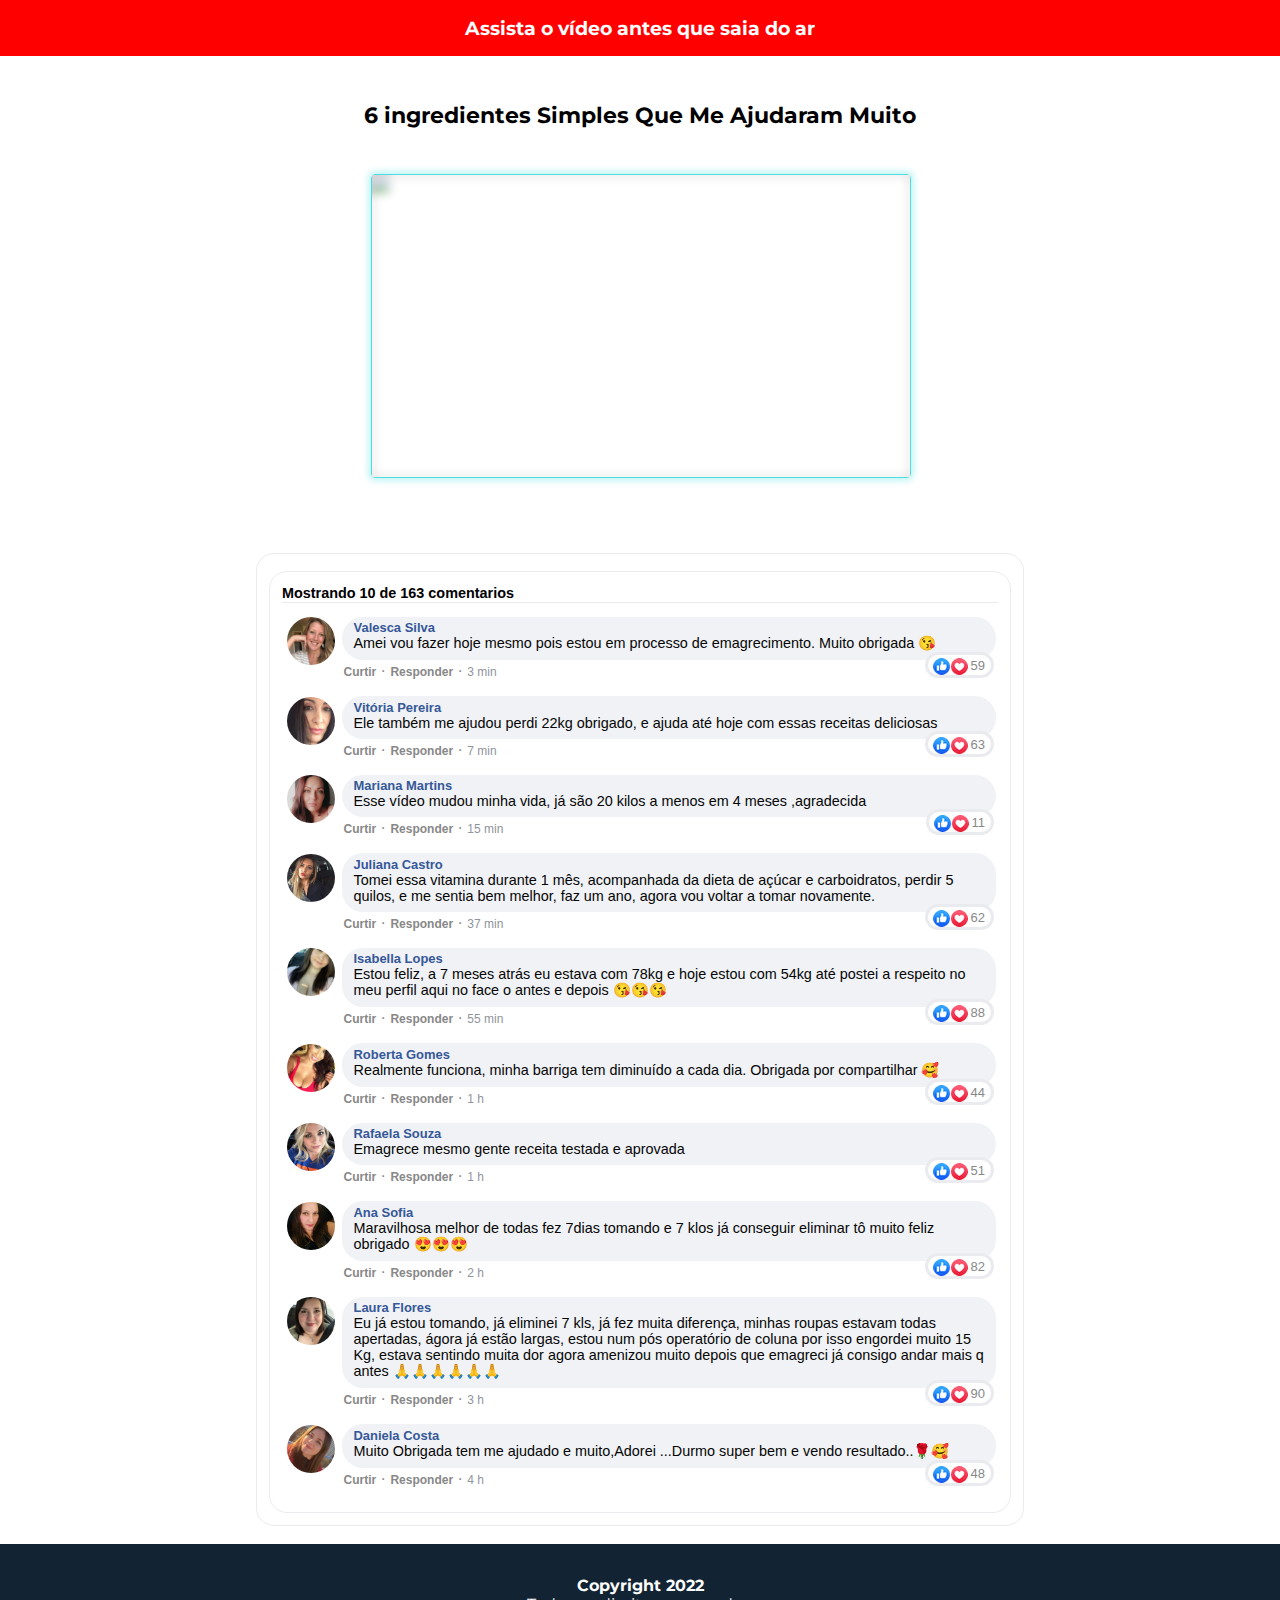
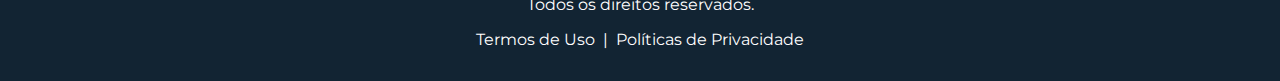
==== index.html @ 2b15714d "Update index.html" ====
<!DOCTYPE html>
<html lang="pt-BR" dir="ltr">

<head>	
<link rel="preload" href="https://scripts.converteai.net/4952b130-285d-410f-a8df-fa363bee1975/players/62cdc68f2001f0000bdde431/player.js" as="script">
<link rel="preload" href="https://cdn.converteai.net/lib/js/smartplayer/v1/smartplayer.min.js" as="script">
<link rel="preload" href="https://images.converteai.net/4952b130-285d-410f-a8df-fa363bee1975/players/62cdc68f2001f0000bdde431/thumbnail.jpg" as="image">
<link rel="preload" href="https://cdn.converteai.net/4952b130-285d-410f-a8df-fa363bee1975/62cdc6002001f0000bdde430/playlist.m3u8" as="fetch">
<link rel="dns-prefetch" href="https://cdn.converteai.net">
<link rel="dns-prefetch" href="https://scripts.converteai.net">
<link rel="dns-prefetch" href="https://images.converteai.net">
<link rel="dns-prefetch" href="https://api.vturb.com.br">
  <meta name="robots" content="noindex">
  <meta charset="utf-8">
  
  <meta http-equiv="x-ua-compatible" content="ie=edge">
  <meta name="viewport" content="width=device-width, initial-scale=1, shrink-to-fit=no" />
  <title>Programa D21</title>
  <link rel="stylesheet" href="css/s.css">
  <link rel="preconnect" href="https://fonts.googleapis.com">
  <link rel="preconnect" href="https://fonts.gstatic.com" crossorigin>
  <link href="https://fonts.googleapis.com/css2?family=Montserrat:wght@300;400;500;600;700&display=swap" rel="stylesheet" media="print" onload="this.onload=null;this.removeAttribute('media');">
    <!-- Meta Pixel Code -->
<script>
!function(f,b,e,v,n,t,s)
{if(f.fbq)return;n=f.fbq=function(){n.callMethod?
n.callMethod.apply(n,arguments):n.queue.push(arguments)};
if(!f._fbq)f._fbq=n;n.push=n;n.loaded=!0;n.version='2.0';
n.queue=[];t=b.createElement(e);t.async=!0;
t.src=v;s=b.getElementsByTagName(e)[0];
s.parentNode.insertBefore(t,s)}(window, document,'script',
'https://connect.facebook.net/en_US/fbevents.js');
fbq('init', '525649956327279');
fbq('track', 'PageView');
</script>
<noscript><img height="1" width="1" style="display:none"
src="https://www.facebook.com/tr?id=902477937862223&ev=PageView&noscript=1"
/></noscript>
<!-- End Meta Pixel Code -->
 <script type="text/javascript">
    var back_redirect_back_link = '/redirect'+ location.search;
    // Não altere daqui para baixo
    history.pushState({}, "", location.href);
    history.pushState({}, "", location.href);

    window.addEventListener('popstate', function (event) {
        if (event.state) {
            setTimeout(function () {
             
                location.href = back_redirect_back_link;
            }, 1);
        }
    }, false);
</script>
</head>

<body>
  <div class="banner py-lg-1 py-sm-1 px-sm-1 center">
    Assista o vídeo antes que saia do ar
  </div>
  <section class="hero py-lg-2 py-sm-2 right px-lg-15 px-sm-1">
    <div class="center px-lg-15">
      <h2 id="headline" class="mt-lg-3 mt-sm-1">
6 ingredientes Simples Que Me Ajudaram Muito
</h2>
    </div>
    <div class="mt-lg-5 mt-sm-3 mx-auto center max-w-lg-60">
      
<div id="vid_cddc506e-3aa8-49ab-8048-d2c89aea5b5b" style="position:relative;width:100%;padding: 56.25% 0 0;border: 1px solid #4adede;box-shadow: 0 0 6px 3px rgb(74 222 222 / 33%);border-radius: 4px"><img id="thumb_cddc506e-3aa8-49ab-8048-d2c89aea5b5b" src="https://vz-934fbd38-aa7.b-cdn.net/393213f5-e258-4260-94eb-2456856a165f/thumbnail.jpg" style="position:absolute;top:0;left:0;width:100%;height:100%;object-fit:cover;display:block;"><div id="backdrop_cddc506e-3aa8-49ab-8048-d2c89aea5b5b" style="position:absolute;top:0;width:100%;height:100%;-webkit-backdrop-filter:blur(5px);backdrop-filter:blur(5px);"></div></div><script type="text/javascript" id="scr_cddc506e-3aa8-49ab-8048-d2c89aea5b5b">var s=document.createElement("script");s.src="https://vz-934fbd38-aa7.b-cdn.net/393213f5-e258-4260-94eb-2456856a165f/script.js",s.async=!0,document.head.appendChild(s);</script>
        <p class="audio strong">          
        </p>
      </div>
    </div>
    <div class="mt-lg-1 mt-sm-1"></div>
    <div class="closen d-none mt-lg-2 mt-sm-2 px-sm-2 d-block center btn-wrapper">
      <br />
      <a href="https://go.perfectpay.com.br/PPU38CLIK8H" class="btn pulse max-w-lg-50 mx-auto">
        QUERO OBTER ACESSO
      </a>
    </div>
   <center class="c-segura">
    <img class="closen d-none mx-auto d-" height="42px" src="assets/img/secure.webp" alt="compra segura privacidade protegida">
   </center>
    <div class="closen d-none mt-2"></div>
  </section>
 <section class="px-lg-20 py-lg-2">
    <div class="fakebook fb-comments">
      <section class="comments">
        <div class="container">
          <div class="row justify-content-center">
            <div class="col-lg-12">
              <div class="fb-comments" style="margin-top: 5px;">
                <div class="fb-comments-header"><span class="strong">Mostrando 10 de 163 comentarios</span></div>
                <div class="fb-comments-wrapper">
                  <table class="fb-comments-comment">
                    <tbody>
                      <tr>
                        <td rowspan="3" class="fb-comments-comment-img"><img loading="lazy" src="assets/img2/p1.webp" id="1" width="48" height="48" alt="imagem 1" /></td>
                      </tr>
                      <tr>
                        <td class="fb-comments-comment-text">
                          <font class="fb-comments-comment-name">
                            <name id="nome-1">Valesca Silva</name>
                          </font> <br />
                          <span id="c-1">Amei vou fazer hoje mesmo pois estou em processo de emagrecimento. Muito obrigada 😘</span>
                        </td>
                      </tr>
                      <tr>
                        <td class="fb-comments-comment-actions">
                          <like>Curtir</like> · <reply>Responder</reply> · <likes>59</likes>
                          <date>3 min</date>
                        </td>
                      </tr>
                    </tbody>
                  </table>
                </div>
                <div class="fb-comments-wrapper">
                  <table class="fb-comments-comment">
                    <tbody>
                      <tr>
                        <td rowspan="3" class="fb-comments-comment-img"><img loading="lazy" id="2" width="48" height="48" alt="imagem de perfil" src="assets/img2/p-2.webp" /></td>
                      </tr>
                      <tr>
                        <td class="fb-comments-comment-text">
                          <font class="fb-comments-comment-name">
                            <name id="nome-2">Vitória Pereira</name>
                          </font> <br />
                          <span id="c-2"> Ele também me ajudou perdi 22kg obrigado, e ajuda até hoje com essas receitas deliciosas </span>
                        </td>
                      </tr>
                      <tr>
                        <td class="fb-comments-comment-actions">
                          <like>Curtir</like> · <reply>Responder</reply> · <likes>63</likes>
                          <date>7 min</date>
                        </td>
                      </tr>
                    </tbody>
                  </table>
                </div>
                <div class="fb-comments-wrapper">
                  <table class="fb-comments-comment">
                    <tbody>
                      <tr>
                        <td rowspan="3" class="fb-comments-comment-img"><img loading="lazy" id="3" width="48" height="48" alt="imagem de perfil" src="assets/img2/p3.webp" /></td>
                      </tr>
                      <tr>
                        <td class="fb-comments-comment-text">
                          <font class="fb-comments-comment-name">
                            <name id="nome-3">Mariana Martins</name><br />
                          </font>
                          <span id="c-3"> Esse vídeo mudou minha vida, já são 20 kilos a menos em 4 meses ,agradecida </span>
                        </td>
                      </tr>
                      <tr>
                        <td class="fb-comments-comment-actions">
                          <like>Curtir</like> · <reply>Responder</reply> · <likes>11</likes>
                          <date>15 min</date>
                        </td>
                      </tr>
                    </tbody>
                  </table>
                </div>
                <div class="fb-comments-wrapper">
                  <table class="fb-comments-comment">
                    <tbody>
                      <tr>
                        <td rowspan="3" class="fb-comments-comment-img"><img loading="lazy" id="4" width="48" height="48" alt="imagem perfil" src="assets/img2/p-4.webp" /></td>
                      </tr>
                      <tr>
                        <td class="fb-comments-comment-text">
                          <font class="fb-comments-comment-name">
                            <name id="nome-4">Juliana Castro</name>
                          </font> <br />
                          <span id="c-4"> Tomei essa vitamina durante 1 mês, acompanhada da dieta de açúcar e carboidratos, perdir 5 quilos, e me sentia bem melhor, faz um ano, agora vou voltar a tomar novamente.</span>
                        </td>
                      </tr>
                      <tr>
                        <td class="fb-comments-comment-actions">
                          <like>Curtir</like> · <reply>Responder</reply> · <likes>62</likes>
                          <date>37 min</date>
                        </td>
                      </tr>
                    </tbody>
                  </table>
                </div>
                <div class="fb-comments-wrapper">
                  <table class="fb-comments-comment">
                    <tbody>
                      <tr>
                        <td rowspan="3" class="fb-comments-comment-img"><img loading="lazy" id="5" width="48" height="48" alt="imagem perfil" src="assets/img2/p-5.webp" /></td>
                      </tr>
                      <tr>
                        <td class="fb-comments-comment-text">
                          <font class="fb-comments-comment-name">
                            <name id="nome-5">Isabella Lopes</name>
                          </font> <br />
                          <span id="c-5"> Estou feliz, a 7 meses atrás eu estava com 78kg e hoje estou com 54kg até postei a respeito no meu perfil aqui no face o antes e depois 😘😘😘</span>
                        </td>
                      </tr>
                      <tr>
                        <td class="fb-comments-comment-actions">
                          <like>Curtir</like> · <reply>Responder</reply> · <likes>88</likes>
                          <date>55 min</date>
                        </td>
                      </tr>
                    </tbody>
                  </table>
                </div>
                <div class="fb-comments-wrapper">
                  <table class="fb-comments-comment">
                    <tbody>
                      <tr>
                        <td rowspan="3" class="fb-comments-comment-img"><img loading="lazy" id="9" width="48" height="48" alt="imagem de perfil" src="assets/img2/p9.webp" /></td>
                      </tr>
                      <tr>
                        <td class="fb-comments-comment-text">
                          <font class="fb-comments-comment-name">
                            <name id="nome-9">Roberta Gomes</name>
                          </font> <br />
                          <span id="c-9"> Realmente funciona, minha barriga tem diminuído a cada dia. Obrigada por compartilhar 🥰 </span>
                        </td>
                      </tr>
                      <tr>
                        <td class="fb-comments-comment-actions">
                          <like>Curtir</like> · <reply>Responder</reply> · <likes>44</likes>
                          <date>1 h</date>
                        </td>
                      </tr>
                    </tbody>
                  </table>
                </div>
                <div class="fb-comments-wrapper">
                  <table class="fb-comments-comment">
                    <tbody>
                      <tr>
                        <td rowspan="3" class="fb-comments-comment-img"><img loading="lazy" id="10" width="48" height="48" alt="imagem de perfil" src="assets/img2/p-10.webp" /></td>
                      </tr>
                      <tr>
                        <td class="fb-comments-comment-text">
                          <font class="fb-comments-comment-name">
                            <name id="nome-10">Rafaela Souza</name>
                          </font> <br />
                          <span id="c-10"> Emagrece mesmo gente receita testada e aprovada </span>
                        </td>
                      </tr>
                      <tr>
                        <td class="fb-comments-comment-actions">
                          <like>Curtir</like> · <reply>Responder</reply> · <likes>51</likes>
                          <date>1 h</date>
                        </td>
                      </tr>
                    </tbody>
                  </table>
                </div>
    
            
                <div class="fb-comments-wrapper">
                  <table class="fb-comments-comment">
                    <tbody>
                      <tr>
                        <td rowspan="3" class="fb-comments-comment-img"><img id="13" loading="lazy" width="75" height="75" src="assets/img2/p13.webp" /></td>
                      </tr>
                      <tr>
                        <td class="fb-comments-comment-text">
                          <font class="fb-comments-comment-name">
                            <name id="nome-13">Ana Sofia</name>
                          </font> <br />
                          <span id="c-13"> Maravilhosa melhor de todas fez 7dias tomando e 7 klos já conseguir eliminar tô muito feliz obrigado 😍😍😍 </span>
                        </td>
                      </tr>
                      <tr>
                        <td class="fb-comments-comment-actions">
                          <like>Curtir</like> · <reply>Responder</reply> · <likes>82</likes>
                          <date>2 h</date>
                        </td>
                      </tr>
                    </tbody>
                  </table>
                </div>
                <div>
                  <div class="fb-comments-wrapper" id="24">
                    <table class="fb-comments-comment">
                      <tbody>
                        <tr>
                          <td rowspan="3" class="fb-comments-comment-img"><img id="14" loading="lazy" width="75" height="75" src="assets/img2/p14.webp" /></td>
                        </tr>
                        <tr>
                          <td class="fb-comments-comment-text">
                            <font class="fb-comments-comment-name">
                              <name id="nome-14">Laura Flores</name>
                            </font> <br />
                            <span id="c-14"> Eu já estou tomando, já eliminei 7 kls, já fez muita diferença, minhas roupas estavam todas apertadas, ágora já estão largas, estou num pós operatório de coluna por isso engordei muito 15 Kg, estava sentindo muita dor agora amenizou muito depois que emagreci já consigo andar mais q antes 🙏🙏🙏🙏🙏🙏 </span>
                          </td>
                        </tr>
                        <tr>
                          <td class="fb-comments-comment-actions">
                            <like>Curtir</like> · <reply>Responder</reply> · <likes>90</likes>
                            <date>3 h</date>
                          </td>
                        </tr>
                      </tbody>
                    </table>
                  </div>
                  <div class="fb-comments-wrapper">
                    <table class="fb-comments-comment">
                      <tbody>
                        <tr>
                          <td rowspan="3" class="fb-comments-comment-img"><img id="18" loading="lazy" width="75" height="75" src="assets/img2/p18.webp" /></td>
                        </tr>
                        <tr>
                          <td class="fb-comments-comment-text">
                            <font class="fb-comments-comment-name">
                              <name id="nome-18">Daniela Costa</name>
                            </font> <br />
                            <span id="c-18"> Muito Obrigada tem me ajudado e muito,Adorei ...Durmo super bem e vendo resultado..🌹🥰</span>
                          </td>
                        </tr>
                        <tr>
                          <td class="fb-comments-comment-actions">
                            <like>Curtir</like> · <reply>Responder</reply> · <likes>48</likes>
                            <date>4 h</date>
                          </td>
                        </tr>
                      </tbody>
                    </table>
                  </div>
                </div>
              </div>
            </div>
          </div>
        </div>
      </section>
      <div class="px-sm-2 closen d-none ">
      <br />
      <a href="https://go.perfectpay.com.br/PPU38CLIK8H" class="btn pulse max-w-lg-50 mx-auto">
      ⠀⠀⠀⠀⠀QUERO OBTER ACESSO
      </a>
      <br />
    </div>
    </div>
    
  </section>
  
  <script>
    const d = 862;
    //scripts
  </script>
  <script src="js/e.js" charset="utf-8"></script>
  <script src="https://cdnjs.cloudflare.com/ajax/libs/jquery/3.3.1/jquery.min.js"></script>
<script>
  let kaka = randomIntFromInterval(400, 700);

  document.addEventListener("DOMContentLoaded", function(e) {
    setInterval(() => {
      let e = randomIntFromInterval(-1, 2);
      kaka += e;
      document.getElementById("watching-counter").innerText = kaka;
    }, 1e3);
  })
</script>
</body>

<script>
    window.onload = function () {
        var links = document.getElementsByTagName("a");
        for (var i = 0, n = links.length; i < n; i++) {
            var href = links[i].href.trim() +
                    (links[i].href.indexOf("?") > 0 ? '&' : '?') +
                    document.location.search.replace('?', '').toString();
            links[i].href = href;
        }
    }


     setTimeout(
      () => {
        var links1 = document.getElementsByClassName("closen");
        for (var i = 0, n = links1.length; i < n; i++) {
            links1[i].classList.remove("d-none");
        }
      
        }, 
      (  ((22*60)+48)*1000) ); // 22:48 temporização da Call to Action (em milissegundos)


</script>

<footer class="center px-lg-20 py-lg-1 py-sm-1 px-sm-2 white">
  <p><strong>Copyright 2022</strong><br />Todos os direitos reservados.</p>
    <div class="flex" style="justify-content:center;">
       Termos de Uso
    </a>&nbsp;|&nbsp;
       Políticas de Privacidade
    </a>
  </div>
  </p>

</footer>
<script>
    document.addEventListener('contextmenu', event => event.preventDefault());
</script>

</html>
---- css/s.css ----
:root{
    --body-bg:#ffffff;
    --cta-bg:#e67e22;
    --cta-color:#ffffff;
    --fb-blue:#4080ff;
    --footer-bg:#122433;
    --dark-green:#075e54;
    --blue:#34b7f1;
    --blue-rgb:rgb(52, 184, 241);
    --white:#fefefe;
    --hero-bg:#122433;
    --banner-bg:#ff0000;
    --banner-color:#ffffff;
    --headline-color:#ffffff;
    --city-highlight:#000000;
    --highlight:#ffffff;
    --banner-fw:bold;
    --link-color:#000;
    --audio-color:#ffffff;
    --sec-1-bg:#122433;
    --sec-1-color:#fefefe
}
body,html{
    margin:0;
    padding:0!important;
    overflow-x:hidden;
    font-family:Montserrat,sans-serif;
    background-color:var(--body-bg)
}
section{
    margin:0;
    padding:0;
    overflow-x:hidden
}
img{
    max-width:100%
}
iframe{
    max-width:100%
}
h1,h2,h3,h4,h5,h6{
    margin:0
}
h3,h4{
    color:var(--text-color)
}
a{
    display:block;
    text-decoration:none;
    color:var(--link-color)
}
p{
    color:var(--p-color)
}
.d-block{
    display:block
}
.flex{
    display:flex;
    align-items:center;
    justify-content:flex-start;
    margin-right:auto
}
.middle{
    vertical-align:middle
}
.flex-row{
    display:flex;
    flex-direction:row;
    flex-wrap:wrap;
    justify-content:center
}
.flex-large{
    flex-basis:100%
}
@media (min-width:1000px){
    .flex-large{
        flex:1;
        margin-bottom:0
    }
}
.d-none{
    display:none
}
.btn{
    background-color:var(--cta-bg);
    color:var(--cta-color);
    border-radius:10px;
    font-weight:700;
    font-size:1.5vw;
    padding:16px 24px;
    text-decoration:none;
    text-shadow:1px 2px 2px rgba(0,0,0,.15);
    box-shadow:0 0 0 0 var(--cta-bg)
}
.btn-wrapper{
    transition:transform ease-in .25s
}
.btn-wrapper:hover{
    transform:scale(1.05)
}
.som{
    font-size:32px;
    margin-right:12px
}
.banner{
    font-size:1.5vw;
    background-color:var(--banner-bg);
    color:var(--banner-color);
    font-weight:var(--banner-fw)
}
.hero{
    background-color:#ffffff;
    min-height:100%!important
}
.content .logo,.hero .logo{
    height:75px;
    -webkit-filter:drop-shadow(0 0 2em 2em rgba(60,244,100,0.35));
    filter:drop-shadow(0 0 2em rgba(60, 244, 100, .35))
}
.ultrasecreto{
    width:40%;
    margin-right:auto;
    -webkit-filter:drop-shadow(0 0 1em 1em rgba(255,238,0,0.4));
    filter:drop-shadow(0 0 1em rgba(255, 238, 0, .4))
}
.city-highlight{
    color:var(--city-highlight)
}
.hero h1{
    font-size:2.25vw;
    font-weight:800;
    line-height:1;
    color:var(--headline-color)
}
.hero h2{
    font-size:1.75vw;
    color:var(--subheadline-color)
}
footer a{
    color:var(--footer-color)
}
.drop{
    text-shadow:1px 4px 4px rgba(0,0,0,.1)
}
.drop-s{
    text-shadow:1px 2px 2px rgba(52,184,241,.33)
}
.uc{
    text-transform:uppercase
}
.audio{
    display:flex;
    align-items:center;
    font-size:1.5vw;
    justify-content:center;
    color:var(--audio-color)
}
.audio img{
    margin-right:6px;
    height:32px;
    width:32px
}
.cta img{
    margin-top:-12px
}
.content h1{
    font-size:42px;
    font-style:italic
}
.garantia h1,.garantia h2,.garantia h3{
    line-height:1
}
.garantia .img{
    height:200px;
    -webkit-filter:drop-shadow(0 0 1em 1em rgba(255,238,0,0.3));
    filter:drop-shadow(0 0 4em rgba(255, 238, 0, .3))
}
.amp{
    height:156px;
    -webkit-filter:drop-shadow(0 0 1em 1em rgba(255,238,0,0.5));
    filter:drop-shadow(0 0 4em rgba(255, 238, 0, .5))
}
.highlight{
    color:var(--highlight)
}
h4.fakebook{
    font-size:1.25vw
}
.sec-1{
    background-color:var(--sec-1-bg);
    color:var(--sec-1-color)
}
.sec-1 h1{
    font-size: 3vw
}
.garantia h1{
    font-size:40px;
    font-weight:600
}
footer{
    background:var(--footer-bg);
    color:var(--footer-color)
}
.disclaimer{
    font-size:12px;
    color:#fafafa;
    font-weight:300
}
.muted{
    color:#555
}
.green{
    color:var(--green)
}
.dark-green{
    color:var(--dark-green)
}
.blue{
    color:var(--blue)
}
.white{
    color:var(--white)
}
.orange{
    color:var(--orange)
}
.black{
    color:#000
}
.yellow{
    color:var(--yellow)
}
.hl{
    position:relative
}
.hl img{
    position:absolute;
    bottom:-24px;
    right:calc(50% - 120px)
}
.strong{
    font-weight:700
}
.ul{
    text-decoration:underline
}
.vertical-center{
    margin-top:calc(56px - 12.5vw)!important
}
.center{
    text-align:center
}
.left{
    text-align:left
}
.right{
    text-align:right
}
.fit{
    width:fit-content!important
}
.mx-auto{
    margin-right:auto!important;
    margin-left:auto!important
}
.mb-1{
    margin-bottom:1rem
}
.mb-2{
    margin-bottom:2rem!important
}
.mb-3{
    margin-bottom:3rem!important
}
.mt-mini{
    margin-top:.25rem
}
.mt-1{
    margin-top:1rem
}
.mt-2{
    margin-top:2rem!important
}
.mt-3{
    margin-top:3rem!important
}
.ms-1{
    margin-left:1rem!important
}
.me-1{
    margin-right:1rem!important
}
.guarantee{
    height: 250px
}
.fixed-cta{
    position:fixed;
    bottom:2.5%;
    z-index:998;
    background:#3c6;
    width:56px;
    border-radius:32px;
    height:56px;
    right:5%;
    -webkit-filter:drop-shadow(0 0 1em 1em rgba(255,255,255,0.7));
    filter:drop-shadow(0 0 1em rgba(255, 255, 255, .7))
}
.u{
    -moz-user-select:none;
    -webkit-user-select:none;
    cursor:default
}
html{
    -webkit-touch-callout:none;
    -webkit-user-select:none;
    -khtml-user-select:none;
    -moz-user-select:none;
    -ms-user-select:none;
    user-select:none;
    -webkit-tap-highlight-color:transparent
}
@media (max-width:600px){
    .sec-1 h1{
        font-size: 9vw;
        line-height:1
    }
    .flex-col{
        flex-direction:column;
        margin-right:auto;
        margin-left:auto
    }
    h4.fakebook{
        font-size:3.5vw
    }
    .banner{
        font-size:3.25vw
    }
    .hero{
        height:fit-content!important
    }
    .hero h1{
        font-size:6vw;
        line-height:1
    }
    .hero h2{
        font-size:5vw;
        color:var(--subheadline-color)
    }
    .content h1{
        font-size:7vw;
        font-style:italic
    }
    .price h1{
        font-size:12vw
    }
    .price h2{
        font-size:15vw
    }
    .de{
        margin-bottom:-3vh
    }
    .price h5{
        font-size:3vw
    }
    .hero .ultrasecreto{
        width:50%
    }
    .hl img{
        bottom:-12px;
        width:70%;
        right:calc(50% - 70px)
    }
    .garantia h1{
        font-size:5.25vw;
        font-weight:600
    }
    .audio{
        font-size:3.75vw!important
    }
    .btn{
        font-size:4.25vw;
        padding:16px 0
    }
    .sm-center{
        text-align:center!important
    }
    .sm-left{
        text-align:left!important
    }
    .sm-right{
        text-align:right!important
    }
    .max-w-sm-75{
        max-width:75%
    }
    .max-w-sm-90{
        max-width:90%
    }
    .me-sm-1{
        margin-right:1rem!important
    }
    .me-sm-2{
        margin-right:2rem!important
    }
    .me-sm-auto{
        margin-left:auto!important
    }
    .mx-sm-auto{
        margin-right:auto!important;
        margin-left:auto!important
    }
    .mb-sm-1{
        margin-bottom:1rem
    }
    .mb-sm-2{
        margin-bottom:2rem!important
    }
    .mb-sm-3{
        margin-bottom:3rem!important
    }
    .mt-sm-1{
        margin-top:1vh
    }
    .mt-sm-2{
        margin-top:2vh
    }
    .mt-sm-3{
        margin-top:3vh
    }
    .mt-sm-5{
        margin-top:5vh
    }
    .px-sm-1{
        padding-left:.75rem;
        padding-right:.75rem
    }
    .px-sm-2{
        padding-left:1.5rem;
        padding-right:1.5rem
    }
    .px-sm-3{
        padding-left:2.25rem;
        padding-right:2.25rem
    }
    .px-sm-4{
        padding-left:3rem;
        padding-right:3rem
    }
    .px-sm-5{
        padding-left:5vw;
        padding-right:5vw
    }
    .py-sm-1{
        padding-bottom:.75rem;
        padding-top:.75rem
    }
    .py-sm-2{
        padding-bottom:2vh;
        padding-top:2vh
    }
    .py-sm-5{
        padding-bottom:5vh;
        padding-top:5vh
    }
    .loading{
        height:20px!important
    }
}
@media (min-width:600px){
    .only-sm{
        display:none
    }
    .lg-center{
        text-align:center!important
    }
    .max-w-lg-25{
        max-width:25%
    }
    .max-w-lg-33{
        max-width:33%
    }
    .max-w-lg-50{
        max-width:50%
    }
    .max-w-lg-60{
        max-width:60%
    }
    .ms-lg-auto{
        margin-left:auto!important
    }
    .me-lg-auto{
        margin-right:auto!important
    }
    .me-lg-1{
        margin-right:1rem!important
    }
    .me-lg-2{
        margin-right:2rem!important
    }
    .ms-lg-1{
        margin-left:1rem!important
    }
    .mx-lg-auto{
        margin-right:auto!important;
        margin-left:auto!important
    }
    .mb-lg-1{
        margin-bottom:1rem!important
    }
    .mb-lg-2{
        margin-bottom:2rem!important
    }
    .mt-lg-1{
        margin-top:1vh
    }
    .mt-lg-2{
        margin-top:2vh
    }
    .mt-lg-3{
        margin-top:3vh
    }
    .mt-lg-5{
        margin-top:5vh
    }
    .px-lg-1{
        padding-left:1rem;
        padding-right:1rem
    }
    .px-lg-2{
        padding-left:2rem;
        padding-right:2rem
    }
    .px-lg-3{
        padding-left:3rem;
        padding-right:3rem
    }
    .px-lg-5{
        padding-left:5%;
        padding-right:5%
    }
    .px-lg-10{
        padding-left:10%;
        padding-right:10%
    }
    .px-lg-15-10{
        padding-left:15%;
        padding-right:10%
    }
    .px-lg-15{
        padding-left:15%;
        padding-right:15%
    }
    .px-lg-20{
        padding-left:20%;
        padding-right:20%
    }
    .px-lg-20-10{
        padding-left:20%;
        padding-right:10%
    }
    .py-lg-1{
        padding-bottom:1rem;
        padding-top:1rem
    }
    .py-lg-2{
        padding-bottom:2vh;
        padding-top:2vh
    }
    .py-lg-3{
        padding-bottom:3vh;
        padding-top:3vh
    }
    .py-lg-4{
        padding-bottom:4rem;
        padding-top:4rem
    }
    .py-lg-5{
        padding-bottom:5%;
        padding-top:5%
    }
}
.fb-comments{
    font-family:Helvetica,sans-serif
}
.fb-comments{
    background-color:#fff!important;
    border:1px solid #e9ebee!important
}
table th{
    padding:2px!important
}
table tbody tr,td{
    background-color:#fff!important
}
.mark-comments{
    color:#365899;
    font-weight:500px
}
.mark-comments:hover{
    text-decoration:underline;
    cursor:pointer
}
.fb-comments{
    border:1px solid #e9ebee!important;
    border-radius:18px;
    padding:12px;
    margin:auto;
    position:relative;
    color:#888
}
.fb-comments-header{
    padding:0;
    border-bottom:1px solid #e9ebee!important
}
.fb-comments-header span{
    color:#000;
    font-weight:700;
    font-size:.9em
}
.fb-comments-comment{
    border:none!important;
    padding:0;
    margin:10px 0;
    width:100%
}
.fb-comments-reply-wrapper{
    margin-left:60px;
    border-left:1px dotted #e9ebee!important;
    padding-left:5px
}
td,tr{
    border:none!important;
    margin:0
}
td{
    padding:2.5px
}
tr{
    padding:2.5px 0
}
.fb-comments-comment-img{
    vertical-align:top;
    width:48px;
    padding-right:5px
}
.fb-comments-comment-img img{
    max-width:48px;
    max-height:48px;
    border-radius:25px;
    object-fit:cover
}
.fb-comments-comment-name{
    font-size:.9em
}
.fb-comments-comment-name name{
    color:#365899;
    text-decoration:none!important;
    font-weight:700;
    cursor:pointer;
    cursor:hand
}
.fb-comments-comment-name name:hover{
    text-decoration:underline!important
}
.fb-comments-comment-name occupation{
    color:#90949c!important
}
.fb-comments-comment-text{
    font-weight:400;
    font-size:.9em;
    color:#050505;
    border-radius:21px;
    background-color:#f0f2f5!important;
    padding-left:12px;
    padding-right:12px;
    padding-bottom:8px
}
.fb-comments-comment-actions{
    padding:0 2px!important
}
.fb-comments-comment-actions like,.fb-comments-comment-actions reply{
    font-size:.75em;
    color:#888;
    font-weight:600;
    text-decoration:none!important;
    cursor:pointer;
    cursor:hand
}
.fb-comments-comment-actions like.liked{
    color:#90949c;
    text-decoration:none!important
}
.fb-comments-comment-actions like.liked:active{
    color:#90949c
}
.fb-comments-comment-actions like:hover,.fb-comments-comment-actions reply:hover{
    text-decoration:underline!important
}
.fb-comments-comment-actions likes{
    font-size:13px;
    background:url('../assets/img/likes.png');
    background-repeat:no-repeat;
    padding-left:43px;
    padding-right:6px;
    padding-top:3px;
    padding-bottom:2px;
    margin-top:-10px;
    float:right;
    background-color:#fff!important;
    border:solid #eaebef;
    border-radius:19px
}
.fb-comments-comment-actions date{
    font-size:.75em;
    color:#90949c;
    text-decoration:none;
    cursor:pointer;
    cursor:hand
}
.fb-comments-comment-actions date:hover{
    text-decoration:underline
}
.fb-comments-loadmore{
    background:#4080ff!important;
    border:1px solid #4080ff!important;
    border-radius:3px;
    box-sizing:border-box;
    color:#fff;
    font-size:14px;
    padding:.875em;
    text-shadow:none;
    width:100%;
    font-weight:700;
    cursor:hand;
    cursor:pointer
}
.fb-reply-input{
    border:1px solid #d3d3d3;
    border-radius:3px;
    width:100%;
    padding:5px 7.5px;
    font-size:.75em;
    color:#000;
    outline:0
}
.fb-reply-button:hover,.fb-reply-input:hover{
    outline:0
}
.fb-reply-button{
    background:#4080ff!important;
    border:1px solid #4080ff!important;
    border-radius:3px;
    box-sizing:border-box;
    color:#fff;
    font-size:.75em;
    padding:5px 7.5px;
    text-shadow:none;
    width:100%;
    font-weight:700;
    cursor:hand;
    cursor:pointer;
    outline:0
}
.liked{
    color:var(--fb-blue)!important;
    font-weight:700!important;
    text-decoration:none!important
}
.liked:active{
    text-decoration:none!important
}
.bbtn{
    width:100%;
    max-width:449px
}
.loading{
    height:24px
}
.pulse{
    -webkit-animation:pulse 1.5s infinite
}
@-webkit-keyframes pulse{
    0%{
        -moz-transform:scale(1);
        -ms-transform:scale(1);
        -webkit-transform:scale(1);
        transform:scale(1)
    }
    70%{
        -moz-transform:scale(1);
        -ms-transform:scale(1);
        -webkit-transform:scale(1);
        transform:scale(1);
        box-shadow:0 0 0 16px rgba(90,153,212,0)
    }
    100%{
        -moz-transform:scale(1);
        -ms-transform:scale(1);
        -webkit-transform:scale(1);
        transform:scale(1);
        box-shadow:0 0 0 0 rgba(90,153,212,0)
    }
}
.strikethrough{
    display:inline-block;
    position:relative;
    transition:all 3s infinite;
    color:#dc143c
}
.strikethrough:after{
    content:'';
    position:absolute;
    display:block;
    width:100%;
    height:2px;
    box-shadow:0 1px rgba(255,0,0,.6);
    margin-top:-.6em;
    background:red;
    transform-origin:center left;
    animation:strikethrough 2s 1s infinite
}
@keyframes strikethrough{
    0%{
        transform:scaleX(0)
    }
    35%{
        transform:scaleX(1)
    }
    100%{
        transform:scaleX(1)
    }
}
 #vid_62cdc68f2001f0000bdde431 {
     border: 1px solid #4adede;
     box-shadow: 0 0 6px 3px rgb(74 222 222 / 33%);
     border-radius: 4px;
}
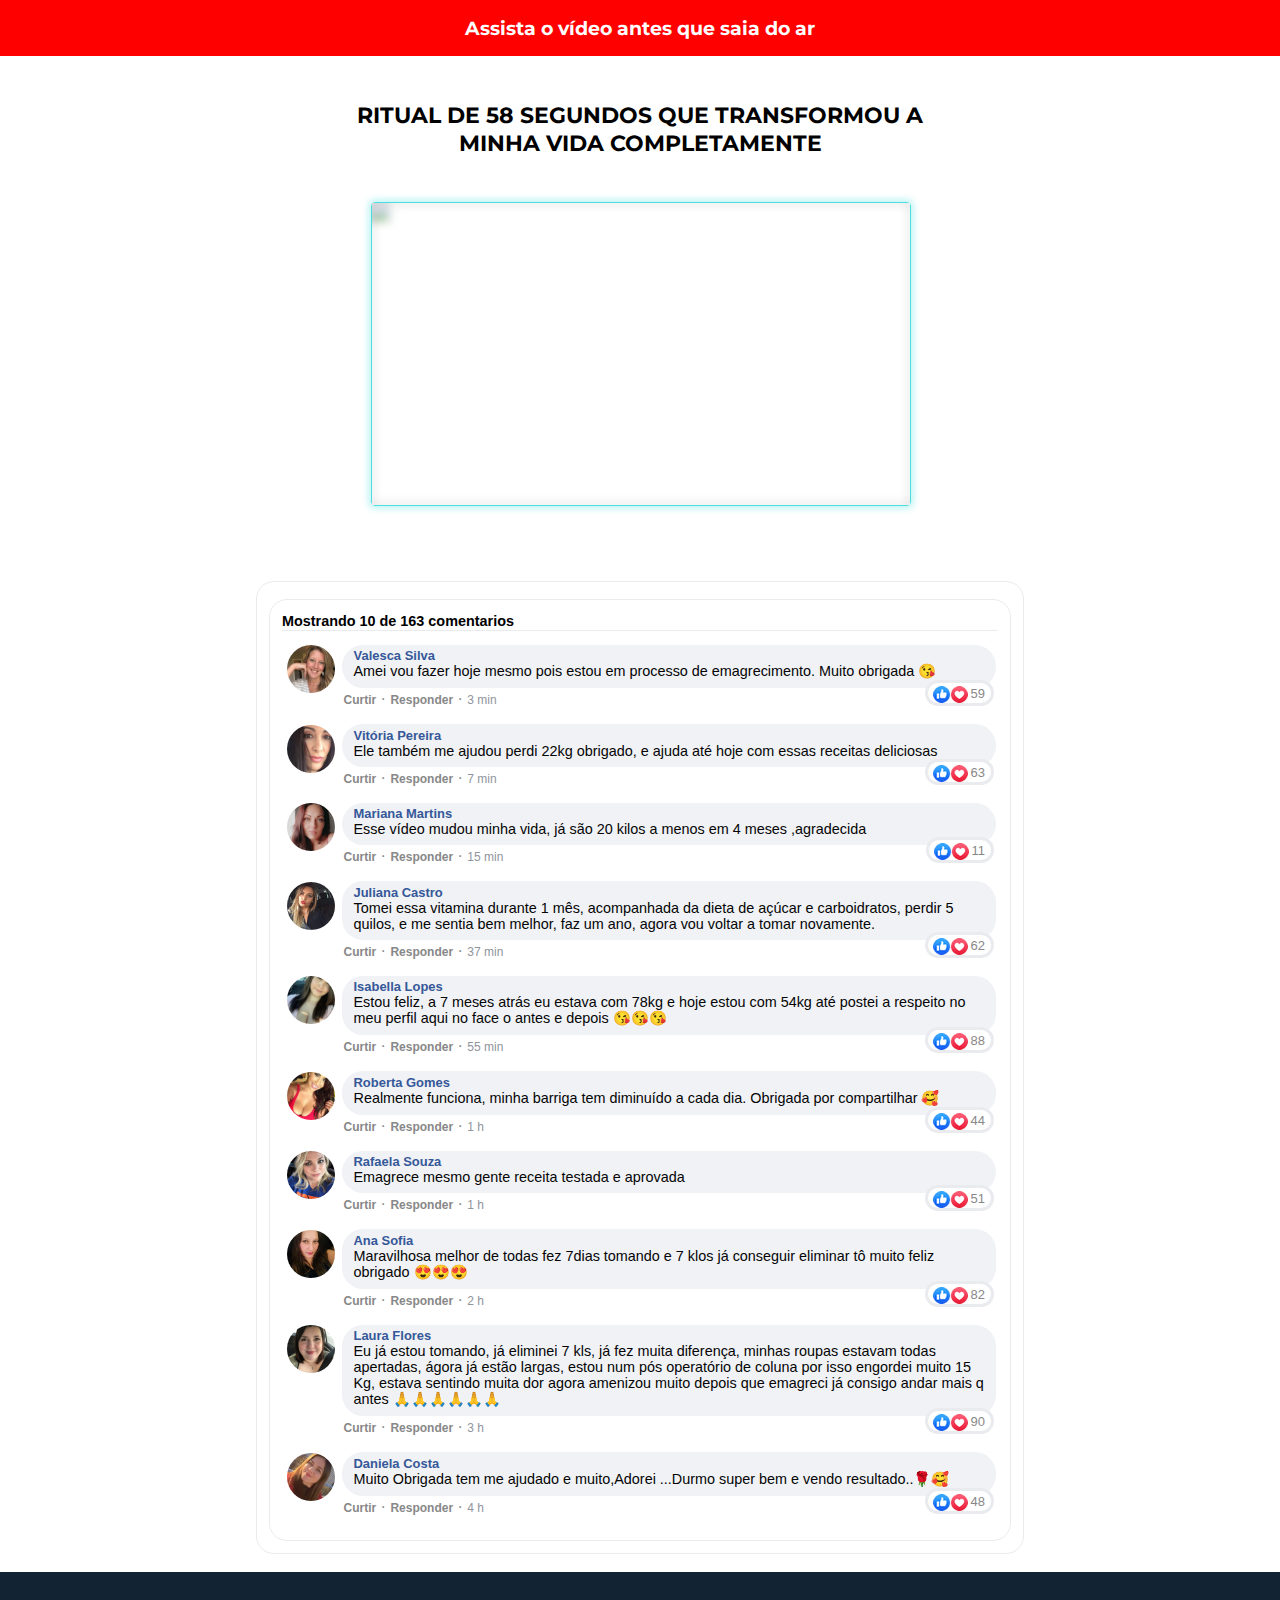
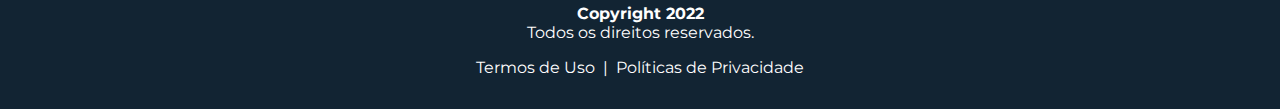
==== commit a7ab89d2: "Update index.html" ====
--- a/index.html
+++ b/index.html
@@ -61,7 +61,7 @@
   <section class="hero py-lg-2 py-sm-2 right px-lg-15 px-sm-1">
     <div class="center px-lg-15">
       <h2 id="headline" class="mt-lg-3 mt-sm-1">
-6 ingredientes Simples Que Me Ajudaram Muito
+RITUAL DE 58 SEGUNDOS QUE TRANSFORMOU A MINHA VIDA COMPLETAMENTE
 </h2>
     </div>
     <div class="mt-lg-5 mt-sm-3 mx-auto center max-w-lg-60">
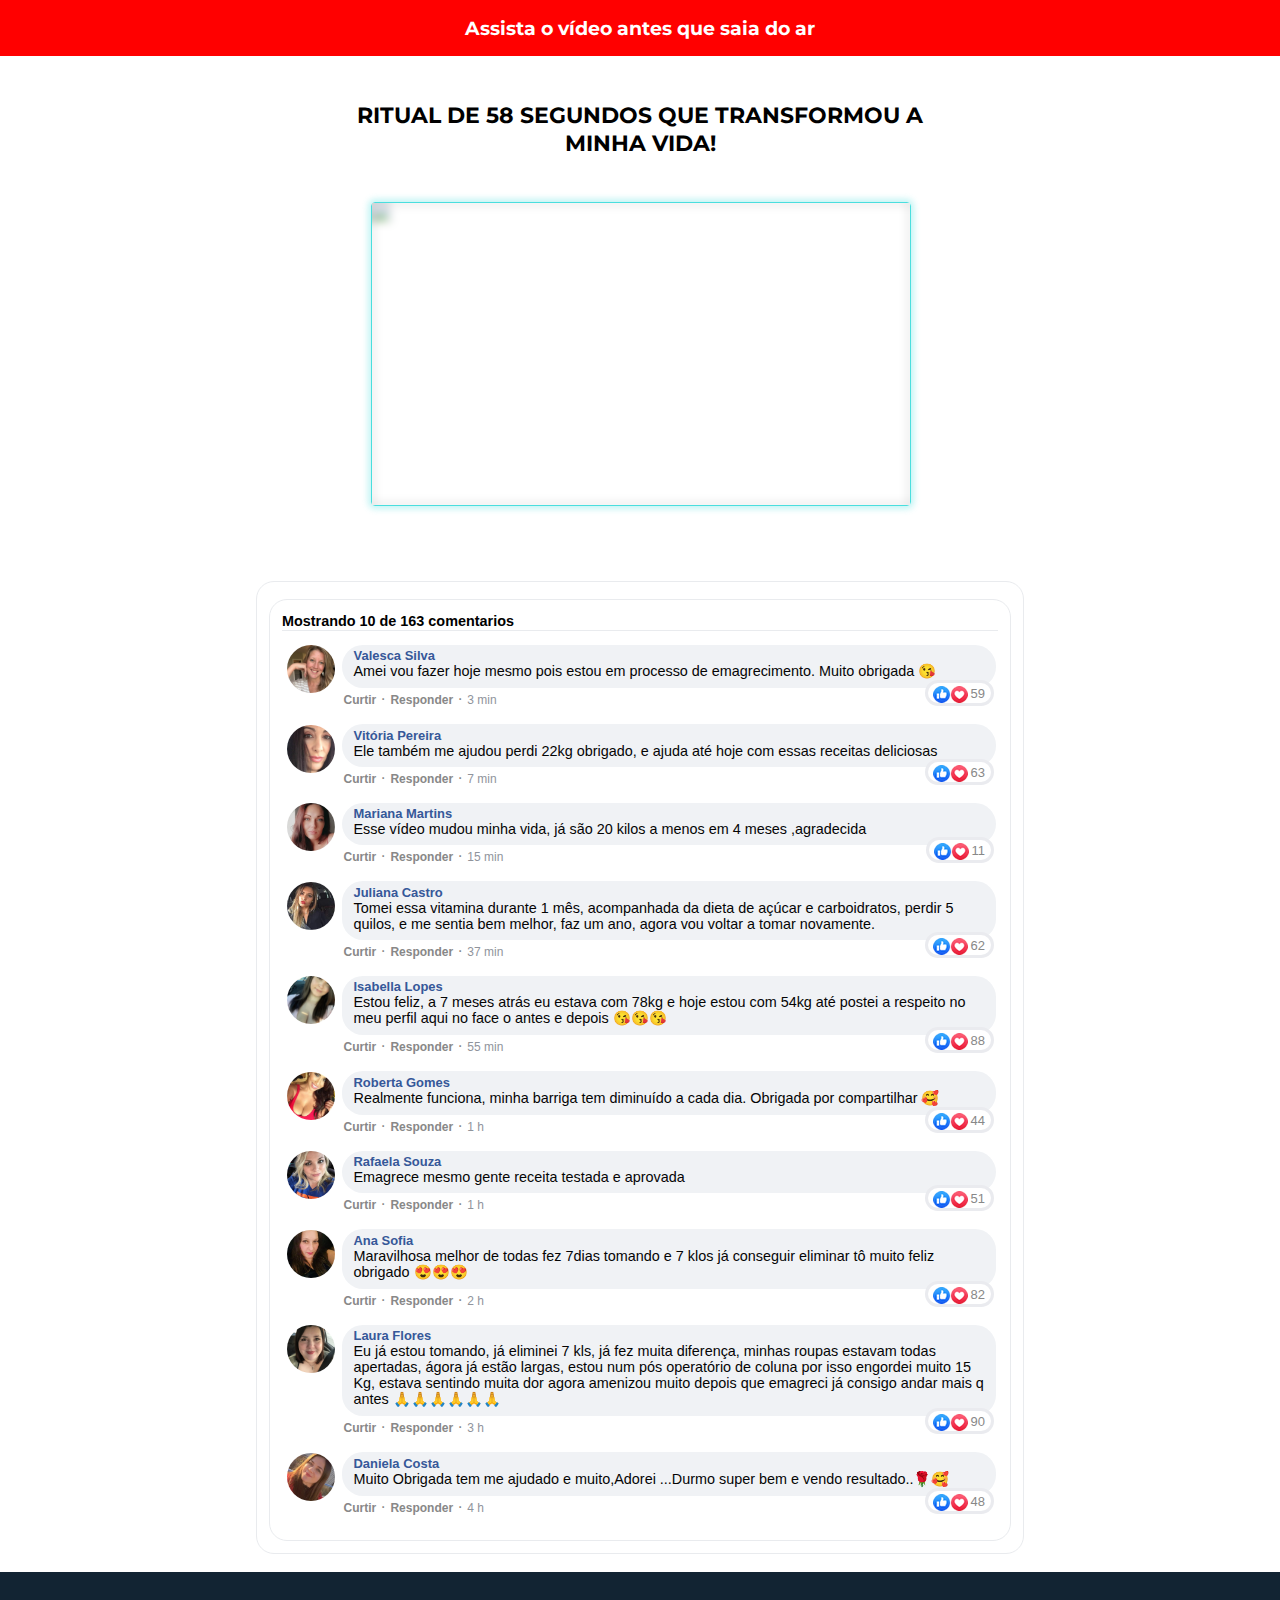
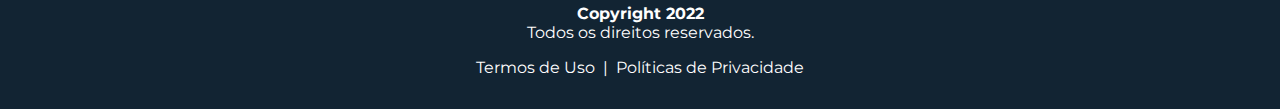
==== commit f7f58d9e: "Update index.html" ====
--- a/index.html
+++ b/index.html
@@ -61,7 +61,7 @@
   <section class="hero py-lg-2 py-sm-2 right px-lg-15 px-sm-1">
     <div class="center px-lg-15">
       <h2 id="headline" class="mt-lg-3 mt-sm-1">
-RITUAL DE 58 SEGUNDOS QUE TRANSFORMOU A MINHA VIDA COMPLETAMENTE
+RITUAL DE 58 SEGUNDOS QUE TRANSFORMOU A MINHA VIDA!
 </h2>
     </div>
     <div class="mt-lg-5 mt-sm-3 mx-auto center max-w-lg-60">
